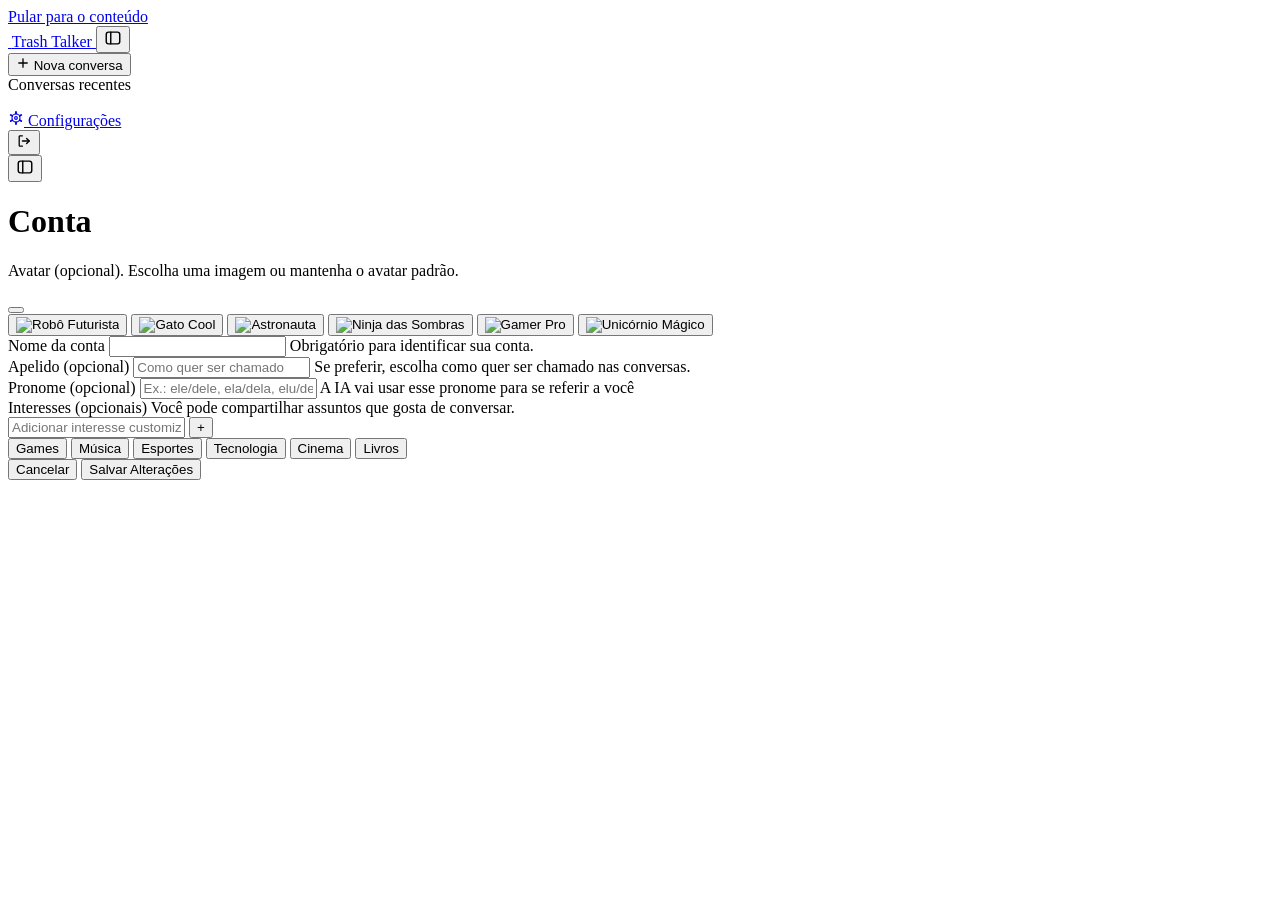
==== public/account.html @ 24d5842e "baguga" ====
<!doctype html>
<html lang="pt-BR">
<head>
  <meta charset="utf-8" />
  <meta name="viewport" content="width=device-width, initial-scale=1" />
  <title>Trash Talker</title>
  <link rel="icon" href="/logo-talker.svg" />
  <link rel="stylesheet" href="/css/app.css" />
  <script src="/js/ui.js" defer></script>
  <script src="/js/theme.js"></script>
</head>
<body>
  <a class="skip-link" href="#main-content">Pular para o conteúdo</a>
  <div class="app-shell">
    <aside class="sidebar" id="app-sidebar" aria-label="Navegação principal">
      <div class="sidebar-header">
        <a href="/dashboard" class="brand">
          <img class="brand-icon" src="/logo-talker.svg" alt="" />
          <span class="brand-name">Trash Talker</span>
        </a>
        <button type="button" class="sidebar-toggle" title="Ocultar barra lateral">
          <svg viewBox="0 0 20 20" width="18" height="18" fill="none" stroke="currentColor" stroke-width="1.6" stroke-linecap="round" stroke-linejoin="round">
            <rect x="2.5" y="3.5" width="15" height="13" rx="2.5"></rect>
            <line x1="7.5" y1="3.5" x2="7.5" y2="16.5"></line>
          </svg>
        </button>
      </div>

      <form class="sidebar-new-chat">
        <button type="submit">
          <svg class="icon" viewBox="0 0 20 20" width="14" height="14" fill="none" stroke="currentColor" stroke-width="1.9" stroke-linecap="round"><line x1="10" y1="4" x2="10" y2="16"></line><line x1="4" y1="10" x2="16" y2="10"></line></svg>
          <span class="sidebar-text">Nova conversa</span>
        </button>
      </form>

      <div class="sidebar-section sidebar-chats">
        <div class="sidebar-label">Conversas recentes</div>
        <ul class="chat-list"></ul>
      </div>

      <div class="sidebar-section sidebar-secondary" role="navigation" aria-label="Conta e configurações">
        <a href="/dashboard/settings">
          <svg class="icon" viewBox="0 0 20 20" width="16" height="16" fill="none" stroke="currentColor" stroke-width="1.4" stroke-linecap="round" stroke-linejoin="round"><circle cx="10" cy="10" r="5"></circle><circle cx="10" cy="10" r="1.7"></circle><line x1="10" y1="2.4" x2="10" y2="4.3" stroke-width="2.4"></line><line x1="10" y1="15.7" x2="10" y2="17.6" stroke-width="2.4"></line><line x1="3.5" y1="6.2" x2="5.2" y2="7.2" stroke-width="2.4"></line><line x1="14.8" y1="12.8" x2="16.5" y2="13.8" stroke-width="2.4"></line><line x1="3.5" y1="13.8" x2="5.2" y2="12.8" stroke-width="2.4"></line><line x1="14.8" y1="7.2" x2="16.5" y2="6.2" stroke-width="2.4"></line></svg>
          <span class="sidebar-text">Configurações</span>
        </a>
      </div>

      <div class="sidebar-footer">
        <a href="/dashboard/account" class="user-chip">
          <span class="avatar-slot"></span>
          <span class="user-name"></span>
        </a>
        <form>
          <button type="submit" class="logout-btn" title="Sair">
            <svg viewBox="0 0 20 20" width="16" height="16" fill="none" stroke="currentColor" stroke-width="1.6" stroke-linecap="round" stroke-linejoin="round"><path d="M8 3.5H5a1 1 0 0 0-1 1v11a1 1 0 0 0 1 1h3"></path><line x1="8" y1="10" x2="16.5" y2="10"></line><polyline points="13.3 6.8 16.5 10 13.3 13.2"></polyline></svg>
          </button>
        </form>
      </div>
    </aside>

    <div class="app-main">
      <header class="topbar">
        <button class="sidebar-toggle" title="Mostrar barra lateral">
          <svg viewBox="0 0 20 20" width="18" height="18" fill="none" stroke="currentColor" stroke-width="1.6" stroke-linecap="round" stroke-linejoin="round">
            <rect x="2.5" y="3.5" width="15" height="13" rx="2.5"></rect>
            <line x1="7.5" y1="3.5" x2="7.5" y2="16.5"></line>
          </svg>
        </button>
        <h1 class="topbar-title">Conta</h1>
      </header>

      <main class="app-content" id="main-content" tabindex="-1">
        <div class="account-page">
          <!-- Banners de erro/sucesso: no original vinham de query params
               (?error=...&success=1) porque o servidor redirecionava
               depois do POST. Agora js/account.js só mostra/esconde
               estas mesmas divs após a resposta do fetch. -->
          <div id="account-error" class="banner banner-error" hidden></div>
          <div id="account-success" class="banner banner-success" hidden>
            Alterações salvas com sucesso.
          </div>

          <form id="account-form" class="account-form">
            <p class="field-hint" id="avatar-help">Avatar (opcional). Escolha uma imagem ou mantenha o avatar padrão.</p>
            <div class="avatar-picker">
              <!-- Preenchido por js/account.js com renderAvatarHTML(). -->
              <button type="button" id="avatar-trigger" class="avatar-trigger" aria-label="Alterar avatar" aria-describedby="avatar-help"></button>
              <input type="file" id="avatar-file-input" accept="image/*" hidden />
              <input type="hidden" name="image" id="avatar-image-input" value="" />

              <div class="illustrated-avatars">
                <button type="button" class="illustrated-avatar-btn" data-avatar-id="avatar_robot" title="Robô Futurista">
                  <img src="/avatars/avatar_robot.svg" alt="Robô Futurista" />
                </button>
                <button type="button" class="illustrated-avatar-btn" data-avatar-id="avatar_cat" title="Gato Cool">
                  <img src="/avatars/avatar_cat.svg" alt="Gato Cool" />
                </button>
                <button type="button" class="illustrated-avatar-btn" data-avatar-id="avatar_astronaut" title="Astronauta">
                  <img src="/avatars/avatar_astronaut.svg" alt="Astronauta" />
                </button>
                <button type="button" class="illustrated-avatar-btn" data-avatar-id="avatar_ninja" title="Ninja das Sombras">
                  <img src="/avatars/avatar_ninja.svg" alt="Ninja das Sombras" />
                </button>
                <button type="button" class="illustrated-avatar-btn" data-avatar-id="avatar_gamer" title="Gamer Pro">
                  <img src="/avatars/avatar_gamer.svg" alt="Gamer Pro" />
                </button>
                <button type="button" class="illustrated-avatar-btn" data-avatar-id="avatar_unicorn" title="Unicórnio Mágico">
                  <img src="/avatars/avatar_unicorn.svg" alt="Unicórnio Mágico" />
                </button>
              </div>
            </div>

            <div class="field">
              <label for="name">Nome da conta</label>
              <input id="name" name="name" type="text" required />
              <span class="field-hint">Obrigatório para identificar sua conta.</span>
            </div>

            <div class="field">
              <label for="displayName">Apelido (opcional)</label>
              <input id="displayName" type="text" placeholder="Como quer ser chamado" />
              <span class="field-hint">Se preferir, escolha como quer ser chamado nas conversas.</span>
            </div>

            <div class="field">
              <label for="pronoun">Pronome (opcional)</label>
              <input id="pronoun" type="text" placeholder="Ex.: ele/dele, ela/dela, elu/delu" />
              <span class="field-hint">A IA vai usar esse pronome para se referir a você</span>
            </div>

            <div class="field">
              <label for="tag-input">Interesses (opcionais)</label>
              <span class="field-hint">Você pode compartilhar assuntos que gosta de conversar.</span>
              <div id="interest-tags" class="tag-list"></div>
              <div class="tag-input-row">
                <input id="tag-input" type="text" placeholder="Adicionar interesse customizado..." />
                <button type="button" id="tag-add-btn" aria-label="Adicionar interesse">+</button>
              </div>
              <div class="tag-suggestions">
                <button type="button" class="tag-suggestion" data-tag="Games">Games</button>
                <button type="button" class="tag-suggestion" data-tag="Música">Música</button>
                <button type="button" class="tag-suggestion" data-tag="Esportes">Esportes</button>
                <button type="button" class="tag-suggestion" data-tag="Tecnologia">Tecnologia</button>
                <button type="button" class="tag-suggestion" data-tag="Cinema">Cinema</button>
                <button type="button" class="tag-suggestion" data-tag="Livros">Livros</button>
              </div>
            </div>

            <div class="form-actions">
              <button type="button" id="account-cancel" class="btn-outline">Cancelar</button>
              <button type="submit" class="btn-primary">Salvar Alterações</button>
            </div>
          </form>
        </div>
      </main>
    </div>
  </div>

  <script src="/js/api.js"></script>
  <script src="/js/modal.js"></script>
  <script src="/js/avatar.js"></script>
  <script src="/js/auth.js"></script>
  <script src="/js/layout.js"></script>
  <script src="/js/account.js"></script>
</body>
</html>
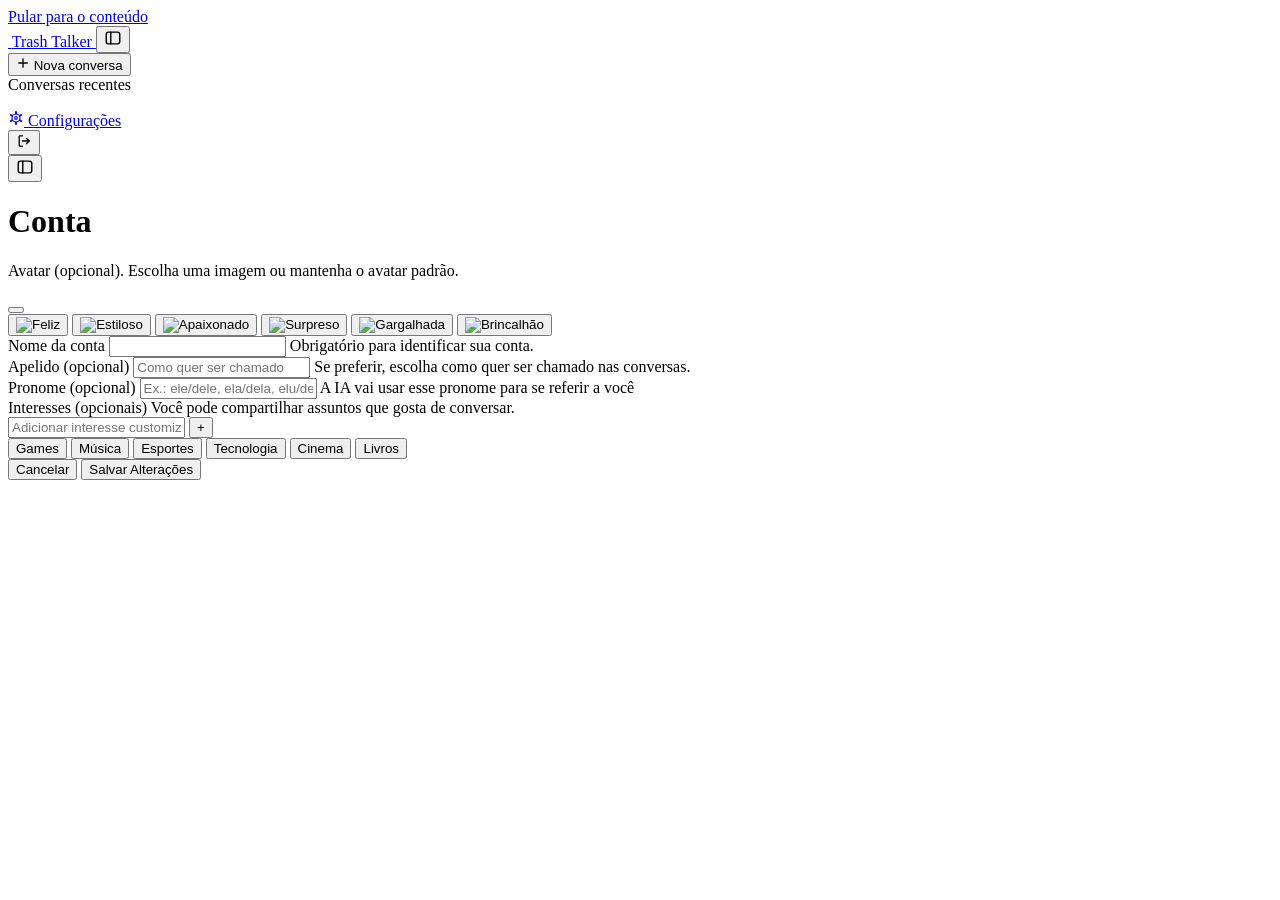
==== commit 8f061342: "imagem de perfil" ====
--- a/public/account.html
+++ b/public/account.html
@@ -89,23 +89,23 @@
               <input type="hidden" name="image" id="avatar-image-input" value="" />
 
               <div class="illustrated-avatars">
-                <button type="button" class="illustrated-avatar-btn" data-avatar-id="avatar_robot" title="Robô Futurista">
-                  <img src="/avatars/avatar_robot.svg" alt="Robô Futurista" />
+                <button type="button" class="illustrated-avatar-btn" data-avatar-id="avatar_feliz" title="Feliz">
+                  <img src="/avatars/avatar_feliz.png" alt="Feliz" />
                 </button>
-                <button type="button" class="illustrated-avatar-btn" data-avatar-id="avatar_cat" title="Gato Cool">
-                  <img src="/avatars/avatar_cat.svg" alt="Gato Cool" />
+                <button type="button" class="illustrated-avatar-btn" data-avatar-id="avatar_oculos" title="Estiloso">
+                  <img src="/avatars/avatar_oculos.png" alt="Estiloso" />
                 </button>
-                <button type="button" class="illustrated-avatar-btn" data-avatar-id="avatar_astronaut" title="Astronauta">
-                  <img src="/avatars/avatar_astronaut.svg" alt="Astronauta" />
+                <button type="button" class="illustrated-avatar-btn" data-avatar-id="avatar_apaixonado" title="Apaixonado">
+                  <img src="/avatars/avatar_apaixonado.png" alt="Apaixonado" />
                 </button>
-                <button type="button" class="illustrated-avatar-btn" data-avatar-id="avatar_ninja" title="Ninja das Sombras">
-                  <img src="/avatars/avatar_ninja.svg" alt="Ninja das Sombras" />
+                <button type="button" class="illustrated-avatar-btn" data-avatar-id="avatar_surpreso" title="Surpreso">
+                  <img src="/avatars/avatar_surpreso.png" alt="Surpreso" />
                 </button>
-                <button type="button" class="illustrated-avatar-btn" data-avatar-id="avatar_gamer" title="Gamer Pro">
-                  <img src="/avatars/avatar_gamer.svg" alt="Gamer Pro" />
+                <button type="button" class="illustrated-avatar-btn" data-avatar-id="avatar_risada" title="Gargalhada">
+                  <img src="/avatars/avatar_risada.png" alt="Gargalhada" />
                 </button>
-                <button type="button" class="illustrated-avatar-btn" data-avatar-id="avatar_unicorn" title="Unicórnio Mágico">
-                  <img src="/avatars/avatar_unicorn.svg" alt="Unicórnio Mágico" />
+                <button type="button" class="illustrated-avatar-btn" data-avatar-id="avatar_lingua" title="Brincalhão">
+                  <img src="/avatars/avatar_lingua.png" alt="Brincalhão" />
                 </button>
               </div>
             </div>
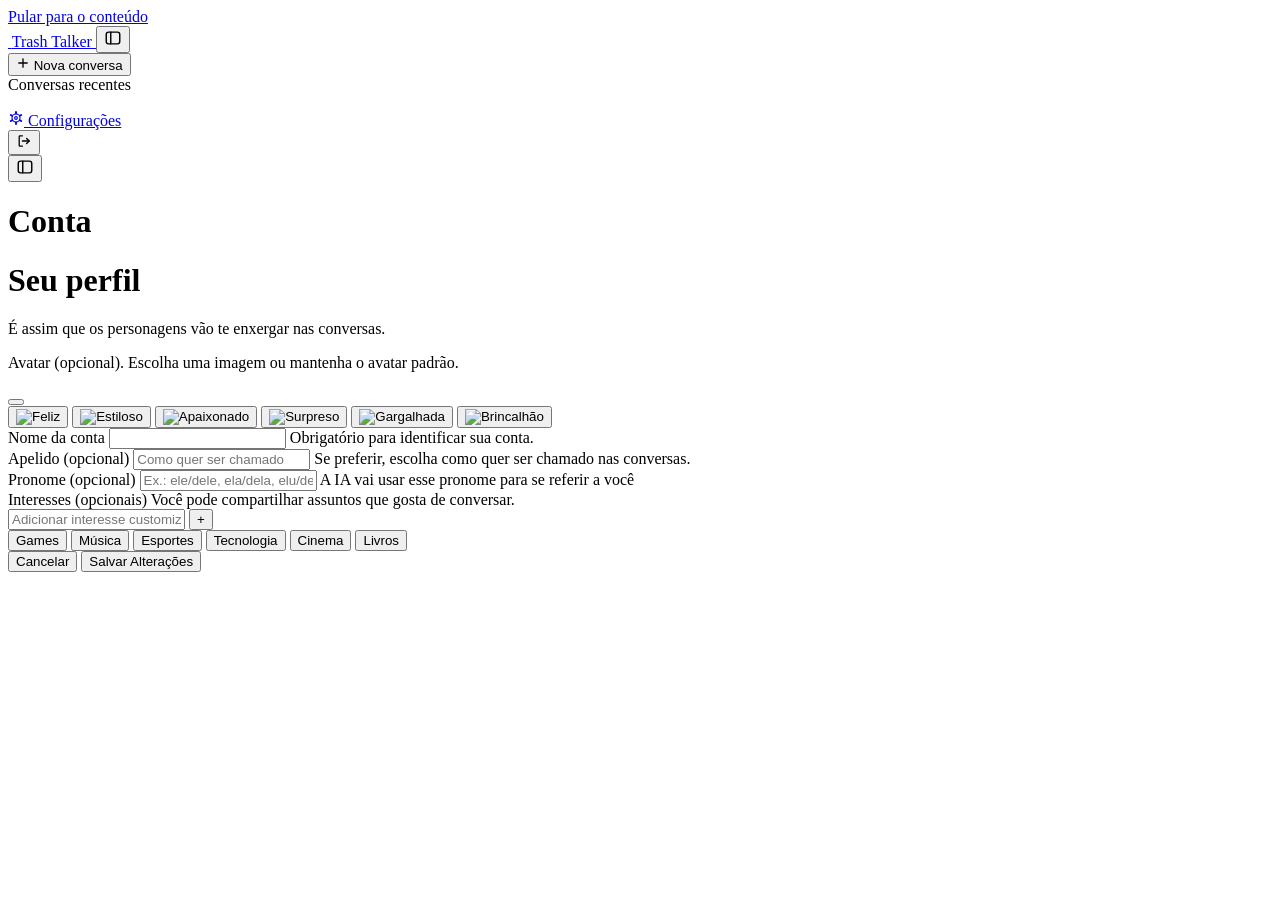
==== commit 940ce689: "mudança visual" ====
--- a/public/account.html
+++ b/public/account.html
@@ -71,6 +71,18 @@
 
       <main class="app-content" id="main-content" tabindex="-1">
         <div class="account-page">
+          <h1 class="account-title">Seu perfil</h1>
+          <p class="muted account-lead">É assim que os personagens vão te enxergar nas conversas.</p>
+
+          <div class="profile-preview" aria-hidden="true">
+            <div class="profile-preview-avatar" id="preview-avatar"></div>
+            <div class="profile-preview-body">
+              <p class="profile-preview-name"><span id="preview-name"></span> <small id="preview-pronoun"></small></p>
+              <div id="preview-tags" class="profile-preview-tags"></div>
+              <p class="profile-preview-bubble" id="preview-bubble"></p>
+            </div>
+          </div>
+
           <!-- Banners de erro/sucesso: no original vinham de query params
                (?error=...&success=1) porque o servidor redirecionava
                depois do POST. Agora js/account.js só mostra/esconde
@@ -82,7 +94,7 @@
 
           <form id="account-form" class="account-form">
             <p class="field-hint" id="avatar-help">Avatar (opcional). Escolha uma imagem ou mantenha o avatar padrão.</p>
-            <div class="avatar-picker">
+            <div class="avatar-picker" style="--i:0">
               <!-- Preenchido por js/account.js com renderAvatarHTML(). -->
               <button type="button" id="avatar-trigger" class="avatar-trigger" aria-label="Alterar avatar" aria-describedby="avatar-help"></button>
               <input type="file" id="avatar-file-input" accept="image/*" hidden />
@@ -110,25 +122,25 @@
               </div>
             </div>
 
-            <div class="field">
+            <div class="field" style="--i:1">
               <label for="name">Nome da conta</label>
               <input id="name" name="name" type="text" required />
               <span class="field-hint">Obrigatório para identificar sua conta.</span>
             </div>
 
-            <div class="field">
+            <div class="field" style="--i:2">
               <label for="displayName">Apelido (opcional)</label>
               <input id="displayName" type="text" placeholder="Como quer ser chamado" />
               <span class="field-hint">Se preferir, escolha como quer ser chamado nas conversas.</span>
             </div>
 
-            <div class="field">
+            <div class="field" style="--i:3">
               <label for="pronoun">Pronome (opcional)</label>
               <input id="pronoun" type="text" placeholder="Ex.: ele/dele, ela/dela, elu/delu" />
               <span class="field-hint">A IA vai usar esse pronome para se referir a você</span>
             </div>
 
-            <div class="field">
+            <div class="field" style="--i:4">
               <label for="tag-input">Interesses (opcionais)</label>
               <span class="field-hint">Você pode compartilhar assuntos que gosta de conversar.</span>
               <div id="interest-tags" class="tag-list"></div>
@@ -146,7 +158,7 @@
               </div>
             </div>
 
-            <div class="form-actions">
+            <div class="form-actions save-bar" id="save-bar" inert>
               <button type="button" id="account-cancel" class="btn-outline">Cancelar</button>
               <button type="submit" class="btn-primary">Salvar Alterações</button>
             </div>
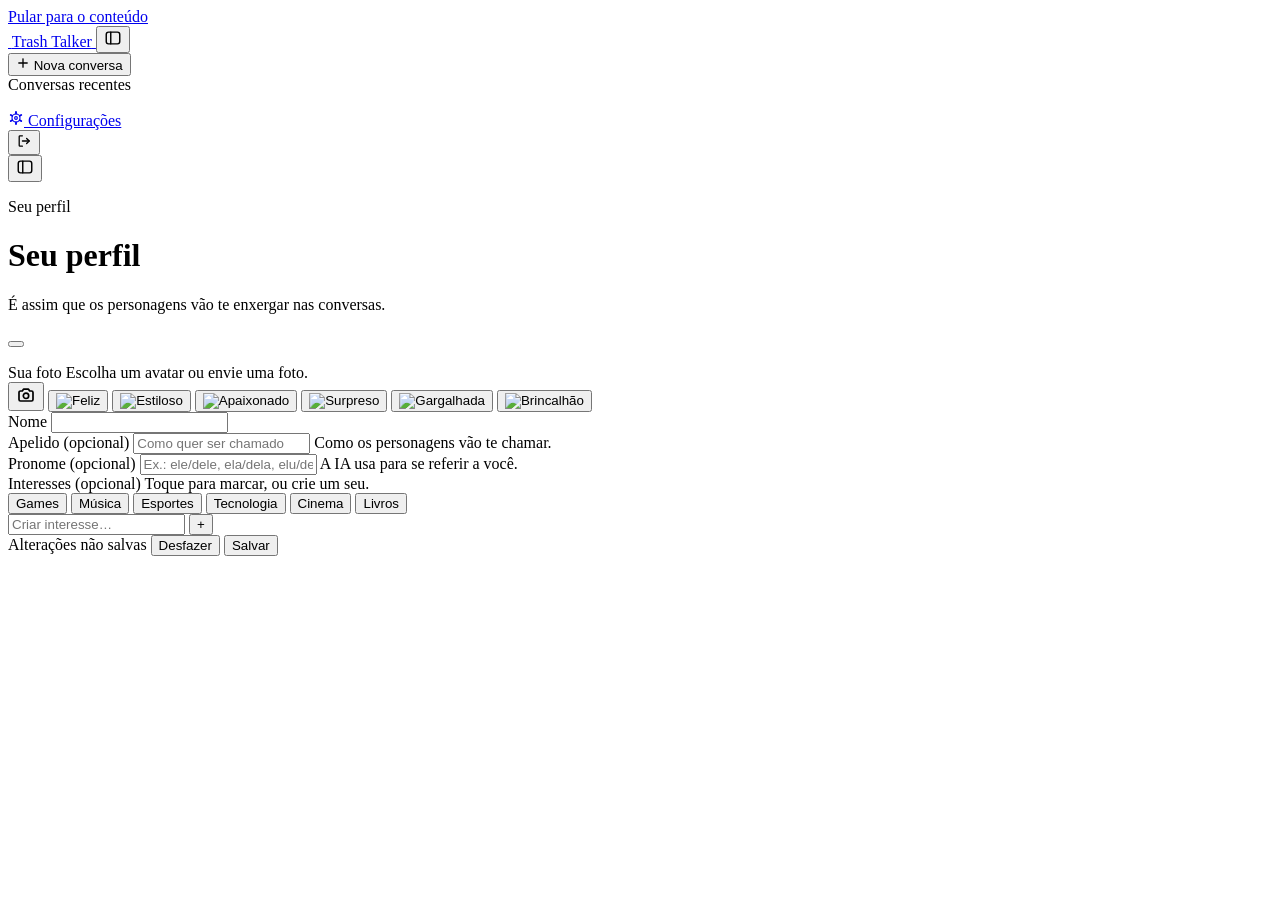
==== commit fe4af632: "modo mobile arrumado" ====
--- a/public/account.html
+++ b/public/account.html
@@ -66,7 +66,7 @@
             <line x1="7.5" y1="3.5" x2="7.5" y2="16.5"></line>
           </svg>
         </button>
-        <h1 class="topbar-title">Conta</h1>
+        <p class="topbar-title">Seu perfil</p>
       </header>
 
       <main class="app-content" id="main-content" tabindex="-1">
@@ -74,12 +74,15 @@
           <h1 class="account-title">Seu perfil</h1>
           <p class="muted account-lead">É assim que os personagens vão te enxergar nas conversas.</p>
 
-          <div class="profile-preview" aria-hidden="true">
-            <div class="profile-preview-avatar" id="preview-avatar"></div>
+          <!-- Cabeçalho fixo: o avatar é o botão de trocar foto; o resto é a
+               prévia ao vivo do que a pessoa preenche (js/account.js). -->
+          <div class="profile-preview">
+            <!-- Preenchido por js/account.js com renderAvatarHTML(). -->
+            <button type="button" id="avatar-trigger" class="avatar-trigger" aria-label="Enviar uma foto de perfil"></button>
             <div class="profile-preview-body">
               <p class="profile-preview-name"><span id="preview-name"></span> <small id="preview-pronoun"></small></p>
-              <div id="preview-tags" class="profile-preview-tags"></div>
-              <p class="profile-preview-bubble" id="preview-bubble"></p>
+              <div id="preview-tags" class="profile-preview-tags" aria-hidden="true"></div>
+              <p class="profile-preview-bubble" id="preview-bubble" aria-hidden="true"></p>
             </div>
           </div>
 
@@ -93,14 +96,16 @@
           </div>
 
           <form id="account-form" class="account-form">
-            <p class="field-hint" id="avatar-help">Avatar (opcional). Escolha uma imagem ou mantenha o avatar padrão.</p>
-            <div class="avatar-picker" style="--i:0">
-              <!-- Preenchido por js/account.js com renderAvatarHTML(). -->
-              <button type="button" id="avatar-trigger" class="avatar-trigger" aria-label="Alterar avatar" aria-describedby="avatar-help"></button>
-              <input type="file" id="avatar-file-input" accept="image/*" hidden />
-              <input type="hidden" name="image" id="avatar-image-input" value="" />
+            <input type="file" id="avatar-file-input" accept="image/*" hidden />
+            <input type="hidden" name="image" id="avatar-image-input" value="" />
 
+            <div class="field avatar-picker" style="--i:0" role="group" aria-labelledby="avatar-label">
+              <span class="field-label" id="avatar-label">Sua foto</span>
+              <span class="field-hint">Escolha um avatar ou envie uma foto.</span>
               <div class="illustrated-avatars">
+                <button type="button" class="avatar-upload-btn" id="avatar-upload-btn" aria-label="Enviar foto">
+                  <svg viewBox="0 0 20 20" width="20" height="20" fill="none" stroke="currentColor" stroke-width="1.7" stroke-linecap="round" stroke-linejoin="round" aria-hidden="true"><path d="M3 7.5A1.5 1.5 0 0 1 4.5 6h1.8l1.2-1.8h5l1.2 1.8h1.8A1.5 1.5 0 0 1 17 7.5v7A1.5 1.5 0 0 1 15.5 16h-11A1.5 1.5 0 0 1 3 14.5Z"/><circle cx="10" cy="10.8" r="2.7"/></svg>
+                </button>
                 <button type="button" class="illustrated-avatar-btn" data-avatar-id="avatar_feliz" title="Feliz">
                   <img src="/avatars/avatar_feliz.png" alt="Feliz" />
                 </button>
@@ -123,31 +128,25 @@
             </div>
 
             <div class="field" style="--i:1">
-              <label for="name">Nome da conta</label>
-              <input id="name" name="name" type="text" required />
-              <span class="field-hint">Obrigatório para identificar sua conta.</span>
+              <label for="name">Nome</label>
+              <input id="name" name="name" type="text" required autocomplete="name" />
             </div>
 
             <div class="field" style="--i:2">
-              <label for="displayName">Apelido (opcional)</label>
-              <input id="displayName" type="text" placeholder="Como quer ser chamado" />
-              <span class="field-hint">Se preferir, escolha como quer ser chamado nas conversas.</span>
+              <label for="displayName">Apelido <span class="field-optional">(opcional)</span></label>
+              <input id="displayName" type="text" placeholder="Como quer ser chamado" autocomplete="nickname" />
+              <span class="field-hint">Como os personagens vão te chamar.</span>
             </div>
 
             <div class="field" style="--i:3">
-              <label for="pronoun">Pronome (opcional)</label>
+              <label for="pronoun">Pronome <span class="field-optional">(opcional)</span></label>
               <input id="pronoun" type="text" placeholder="Ex.: ele/dele, ela/dela, elu/delu" />
-              <span class="field-hint">A IA vai usar esse pronome para se referir a você</span>
+              <span class="field-hint">A IA usa para se referir a você.</span>
             </div>
 
-            <div class="field" style="--i:4">
-              <label for="tag-input">Interesses (opcionais)</label>
-              <span class="field-hint">Você pode compartilhar assuntos que gosta de conversar.</span>
-              <div id="interest-tags" class="tag-list"></div>
-              <div class="tag-input-row">
-                <input id="tag-input" type="text" placeholder="Adicionar interesse customizado..." />
-                <button type="button" id="tag-add-btn" aria-label="Adicionar interesse">+</button>
-              </div>
+            <div class="field" style="--i:4" role="group" aria-labelledby="interests-label">
+              <span class="field-label" id="interests-label">Interesses <span class="field-optional">(opcional)</span></span>
+              <span class="field-hint">Toque para marcar, ou crie um seu.</span>
               <div class="tag-suggestions">
                 <button type="button" class="tag-suggestion" data-tag="Games">Games</button>
                 <button type="button" class="tag-suggestion" data-tag="Música">Música</button>
@@ -156,11 +155,17 @@
                 <button type="button" class="tag-suggestion" data-tag="Cinema">Cinema</button>
                 <button type="button" class="tag-suggestion" data-tag="Livros">Livros</button>
               </div>
+              <div id="interest-tags" class="tag-list" hidden></div>
+              <div class="tag-input-row">
+                <input id="tag-input" type="text" placeholder="Criar interesse…" aria-label="Criar interesse" />
+                <button type="button" id="tag-add-btn" aria-label="Adicionar interesse">+</button>
+              </div>
             </div>
 
             <div class="form-actions save-bar" id="save-bar" inert>
-              <button type="button" id="account-cancel" class="btn-outline">Cancelar</button>
-              <button type="submit" class="btn-primary">Salvar Alterações</button>
+              <span class="save-bar-note">Alterações não salvas</span>
+              <button type="button" id="account-cancel" class="btn-outline">Desfazer</button>
+              <button type="submit" class="btn-primary">Salvar</button>
             </div>
           </form>
         </div>
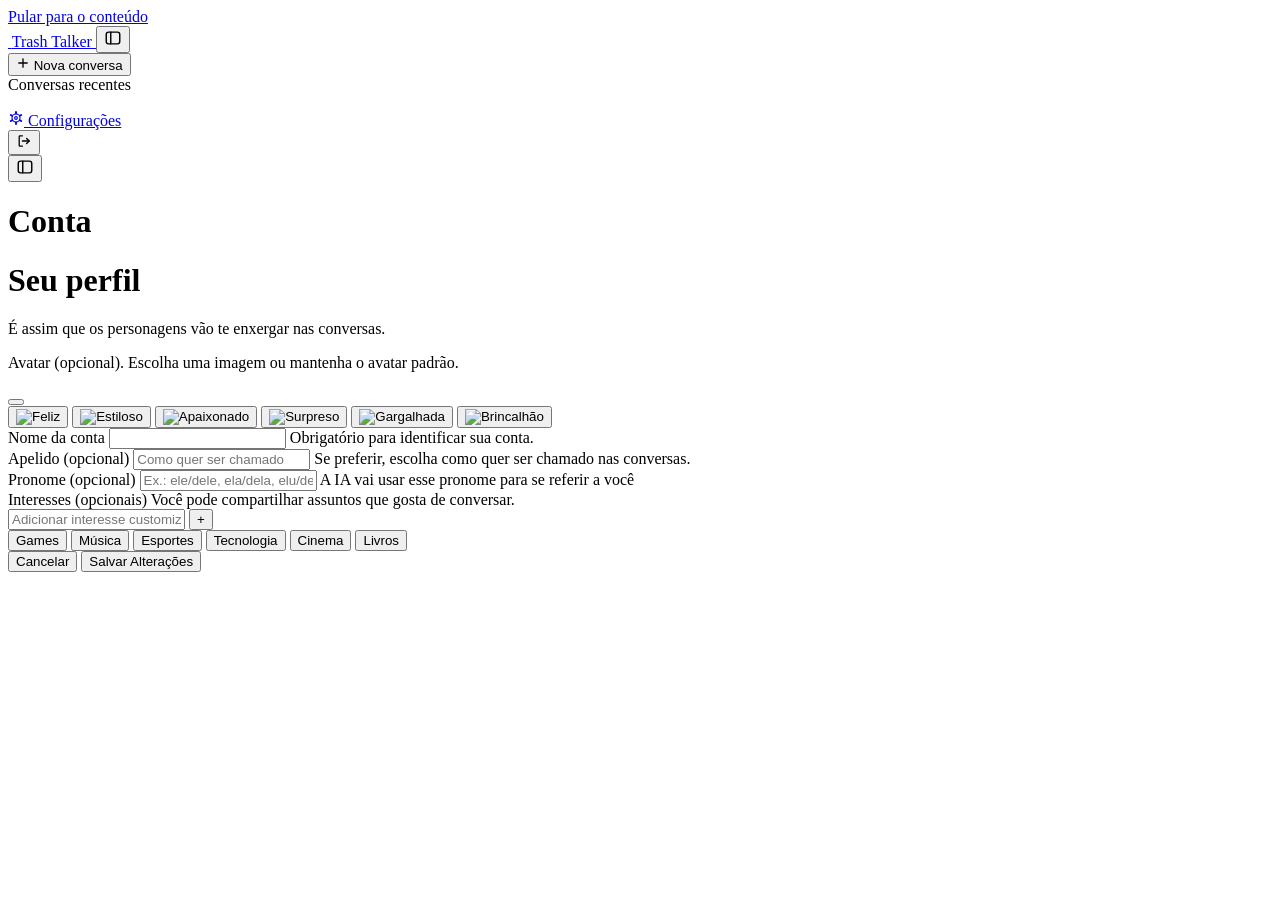
==== commit 8014f1c3: "desvibando(um pouco)" ====
--- a/public/account.html
+++ b/public/account.html
@@ -66,7 +66,7 @@
             <line x1="7.5" y1="3.5" x2="7.5" y2="16.5"></line>
           </svg>
         </button>
-        <p class="topbar-title">Seu perfil</p>
+        <h1 class="topbar-title">Conta</h1>
       </header>
 
       <main class="app-content" id="main-content" tabindex="-1">
@@ -74,15 +74,12 @@
           <h1 class="account-title">Seu perfil</h1>
           <p class="muted account-lead">É assim que os personagens vão te enxergar nas conversas.</p>
 
-          <!-- Cabeçalho fixo: o avatar é o botão de trocar foto; o resto é a
-               prévia ao vivo do que a pessoa preenche (js/account.js). -->
-          <div class="profile-preview">
-            <!-- Preenchido por js/account.js com renderAvatarHTML(). -->
-            <button type="button" id="avatar-trigger" class="avatar-trigger" aria-label="Enviar uma foto de perfil"></button>
+          <div class="profile-preview" aria-hidden="true">
+            <div class="profile-preview-avatar" id="preview-avatar"></div>
             <div class="profile-preview-body">
               <p class="profile-preview-name"><span id="preview-name"></span> <small id="preview-pronoun"></small></p>
-              <div id="preview-tags" class="profile-preview-tags" aria-hidden="true"></div>
-              <p class="profile-preview-bubble" id="preview-bubble" aria-hidden="true"></p>
+              <div id="preview-tags" class="profile-preview-tags"></div>
+              <p class="profile-preview-bubble" id="preview-bubble"></p>
             </div>
           </div>
 
@@ -96,16 +93,14 @@
           </div>
 
           <form id="account-form" class="account-form">
-            <input type="file" id="avatar-file-input" accept="image/*" hidden />
-            <input type="hidden" name="image" id="avatar-image-input" value="" />
+            <p class="field-hint" id="avatar-help">Avatar (opcional). Escolha uma imagem ou mantenha o avatar padrão.</p>
+            <div class="avatar-picker" style="--i:0">
+              <!-- Preenchido por js/account.js com renderAvatarHTML(). -->
+              <button type="button" id="avatar-trigger" class="avatar-trigger" aria-label="Alterar avatar" aria-describedby="avatar-help"></button>
+              <input type="file" id="avatar-file-input" accept="image/*" hidden />
+              <input type="hidden" name="image" id="avatar-image-input" value="" />
 
-            <div class="field avatar-picker" style="--i:0" role="group" aria-labelledby="avatar-label">
-              <span class="field-label" id="avatar-label">Sua foto</span>
-              <span class="field-hint">Escolha um avatar ou envie uma foto.</span>
               <div class="illustrated-avatars">
-                <button type="button" class="avatar-upload-btn" id="avatar-upload-btn" aria-label="Enviar foto">
-                  <svg viewBox="0 0 20 20" width="20" height="20" fill="none" stroke="currentColor" stroke-width="1.7" stroke-linecap="round" stroke-linejoin="round" aria-hidden="true"><path d="M3 7.5A1.5 1.5 0 0 1 4.5 6h1.8l1.2-1.8h5l1.2 1.8h1.8A1.5 1.5 0 0 1 17 7.5v7A1.5 1.5 0 0 1 15.5 16h-11A1.5 1.5 0 0 1 3 14.5Z"/><circle cx="10" cy="10.8" r="2.7"/></svg>
-                </button>
                 <button type="button" class="illustrated-avatar-btn" data-avatar-id="avatar_feliz" title="Feliz">
                   <img src="/avatars/avatar_feliz.png" alt="Feliz" />
                 </button>
@@ -128,25 +123,31 @@
             </div>
 
             <div class="field" style="--i:1">
-              <label for="name">Nome</label>
-              <input id="name" name="name" type="text" required autocomplete="name" />
+              <label for="name">Nome da conta</label>
+              <input id="name" name="name" type="text" required />
+              <span class="field-hint">Obrigatório para identificar sua conta.</span>
             </div>
 
             <div class="field" style="--i:2">
-              <label for="displayName">Apelido <span class="field-optional">(opcional)</span></label>
-              <input id="displayName" type="text" placeholder="Como quer ser chamado" autocomplete="nickname" />
-              <span class="field-hint">Como os personagens vão te chamar.</span>
+              <label for="displayName">Apelido (opcional)</label>
+              <input id="displayName" type="text" placeholder="Como quer ser chamado" />
+              <span class="field-hint">Se preferir, escolha como quer ser chamado nas conversas.</span>
             </div>
 
             <div class="field" style="--i:3">
-              <label for="pronoun">Pronome <span class="field-optional">(opcional)</span></label>
+              <label for="pronoun">Pronome (opcional)</label>
               <input id="pronoun" type="text" placeholder="Ex.: ele/dele, ela/dela, elu/delu" />
-              <span class="field-hint">A IA usa para se referir a você.</span>
+              <span class="field-hint">A IA vai usar esse pronome para se referir a você</span>
             </div>
 
-            <div class="field" style="--i:4" role="group" aria-labelledby="interests-label">
-              <span class="field-label" id="interests-label">Interesses <span class="field-optional">(opcional)</span></span>
-              <span class="field-hint">Toque para marcar, ou crie um seu.</span>
+            <div class="field" style="--i:4">
+              <label for="tag-input">Interesses (opcionais)</label>
+              <span class="field-hint">Você pode compartilhar assuntos que gosta de conversar.</span>
+              <div id="interest-tags" class="tag-list"></div>
+              <div class="tag-input-row">
+                <input id="tag-input" type="text" placeholder="Adicionar interesse customizado..." />
+                <button type="button" id="tag-add-btn" aria-label="Adicionar interesse">+</button>
+              </div>
               <div class="tag-suggestions">
                 <button type="button" class="tag-suggestion" data-tag="Games">Games</button>
                 <button type="button" class="tag-suggestion" data-tag="Música">Música</button>
@@ -155,17 +156,11 @@
                 <button type="button" class="tag-suggestion" data-tag="Cinema">Cinema</button>
                 <button type="button" class="tag-suggestion" data-tag="Livros">Livros</button>
               </div>
-              <div id="interest-tags" class="tag-list" hidden></div>
-              <div class="tag-input-row">
-                <input id="tag-input" type="text" placeholder="Criar interesse…" aria-label="Criar interesse" />
-                <button type="button" id="tag-add-btn" aria-label="Adicionar interesse">+</button>
-              </div>
             </div>
 
             <div class="form-actions save-bar" id="save-bar" inert>
-              <span class="save-bar-note">Alterações não salvas</span>
-              <button type="button" id="account-cancel" class="btn-outline">Desfazer</button>
-              <button type="submit" class="btn-primary">Salvar</button>
+              <button type="button" id="account-cancel" class="btn-outline">Cancelar</button>
+              <button type="submit" class="btn-primary">Salvar Alterações</button>
             </div>
           </form>
         </div>
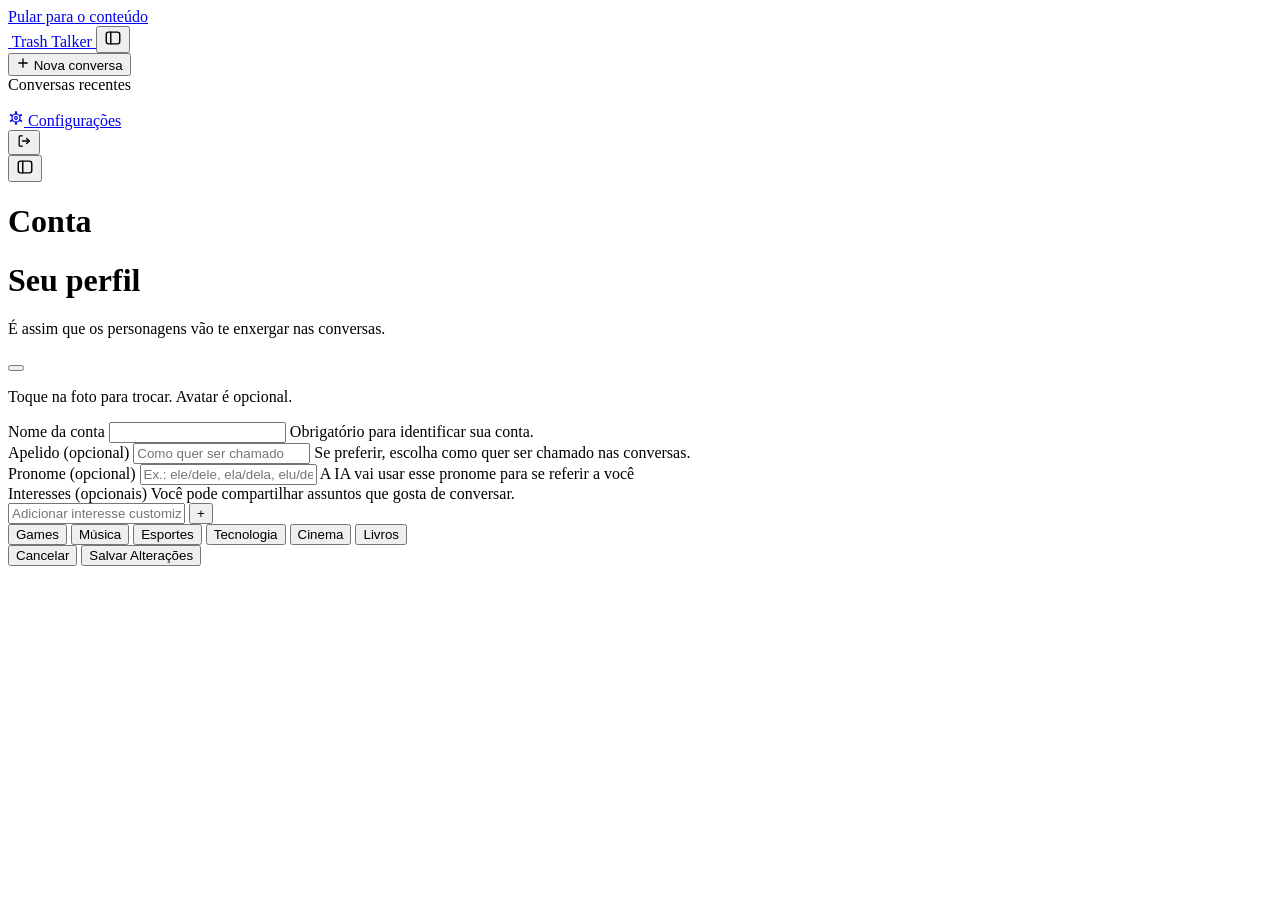
==== commit bdedd1af: "desvibando(só um teco)" ====
--- a/public/account.html
+++ b/public/account.html
@@ -5,7 +5,7 @@
   <meta name="viewport" content="width=device-width, initial-scale=1" />
   <title>Trash Talker</title>
   <link rel="icon" href="/logo-talker.svg" />
-  <link rel="stylesheet" href="/css/app.css" />
+  <link rel="stylesheet" href="/css/app.css?v=20261017" />
   <script src="/js/ui.js" defer></script>
   <script src="/js/theme.js"></script>
 </head>
@@ -93,33 +93,39 @@
           </div>
 
           <form id="account-form" class="account-form">
-            <p class="field-hint" id="avatar-help">Avatar (opcional). Escolha uma imagem ou mantenha o avatar padrão.</p>
             <div class="avatar-picker" style="--i:0">
-              <!-- Preenchido por js/account.js com renderAvatarHTML(). -->
-              <button type="button" id="avatar-trigger" class="avatar-trigger" aria-label="Alterar avatar" aria-describedby="avatar-help"></button>
-              <input type="file" id="avatar-file-input" accept="image/*" hidden />
-              <input type="hidden" name="image" id="avatar-image-input" value="" />
+              <div class="avatar-menu-wrap">
+                <!-- Preenchido por js/account.js com renderAvatarHTML(). Um único ícone:
+                     tocar nele abre o menu para escolher um avatar ou enviar uma foto. -->
+                <button type="button" id="avatar-trigger" class="avatar-trigger" aria-label="Trocar foto de perfil" aria-haspopup="true" aria-expanded="false" aria-controls="avatar-menu" aria-describedby="avatar-help"></button>
+                <input type="file" id="avatar-file-input" accept="image/*" hidden />
+                <input type="hidden" name="image" id="avatar-image-input" value="" />
 
-              <div class="illustrated-avatars">
-                <button type="button" class="illustrated-avatar-btn" data-avatar-id="avatar_feliz" title="Feliz">
+                <div class="avatar-menu" id="avatar-menu" role="group" aria-label="Escolher foto" hidden>
+                  <div class="illustrated-avatars">
+                  <button type="button" class="illustrated-avatar-btn" data-avatar-id="avatar_feliz" title="Feliz">
                   <img src="/avatars/avatar_feliz.png" alt="Feliz" />
                 </button>
-                <button type="button" class="illustrated-avatar-btn" data-avatar-id="avatar_oculos" title="Estiloso">
+                  <button type="button" class="illustrated-avatar-btn" data-avatar-id="avatar_oculos" title="Estiloso">
                   <img src="/avatars/avatar_oculos.png" alt="Estiloso" />
                 </button>
-                <button type="button" class="illustrated-avatar-btn" data-avatar-id="avatar_apaixonado" title="Apaixonado">
+                  <button type="button" class="illustrated-avatar-btn" data-avatar-id="avatar_apaixonado" title="Apaixonado">
                   <img src="/avatars/avatar_apaixonado.png" alt="Apaixonado" />
                 </button>
-                <button type="button" class="illustrated-avatar-btn" data-avatar-id="avatar_surpreso" title="Surpreso">
+                  <button type="button" class="illustrated-avatar-btn" data-avatar-id="avatar_surpreso" title="Surpreso">
                   <img src="/avatars/avatar_surpreso.png" alt="Surpreso" />
                 </button>
-                <button type="button" class="illustrated-avatar-btn" data-avatar-id="avatar_risada" title="Gargalhada">
+                  <button type="button" class="illustrated-avatar-btn" data-avatar-id="avatar_risada" title="Gargalhada">
                   <img src="/avatars/avatar_risada.png" alt="Gargalhada" />
                 </button>
-                <button type="button" class="illustrated-avatar-btn" data-avatar-id="avatar_lingua" title="Brincalhão">
+                  <button type="button" class="illustrated-avatar-btn" data-avatar-id="avatar_lingua" title="Brincalhão">
                   <img src="/avatars/avatar_lingua.png" alt="Brincalhão" />
                 </button>
+                  </div>
+                  <button type="button" id="avatar-upload-btn" class="btn-outline">Enviar foto do aparelho</button>
+                </div>
               </div>
+              <p class="field-hint" id="avatar-help">Toque na foto para trocar. Avatar é opcional.</p>
             </div>
 
             <div class="field" style="--i:1">
@@ -173,6 +179,6 @@
   <script src="/js/avatar.js"></script>
   <script src="/js/auth.js"></script>
   <script src="/js/layout.js"></script>
-  <script src="/js/account.js"></script>
+  <script src="/js/account.js?v=20261017"></script>
 </body>
 </html>
